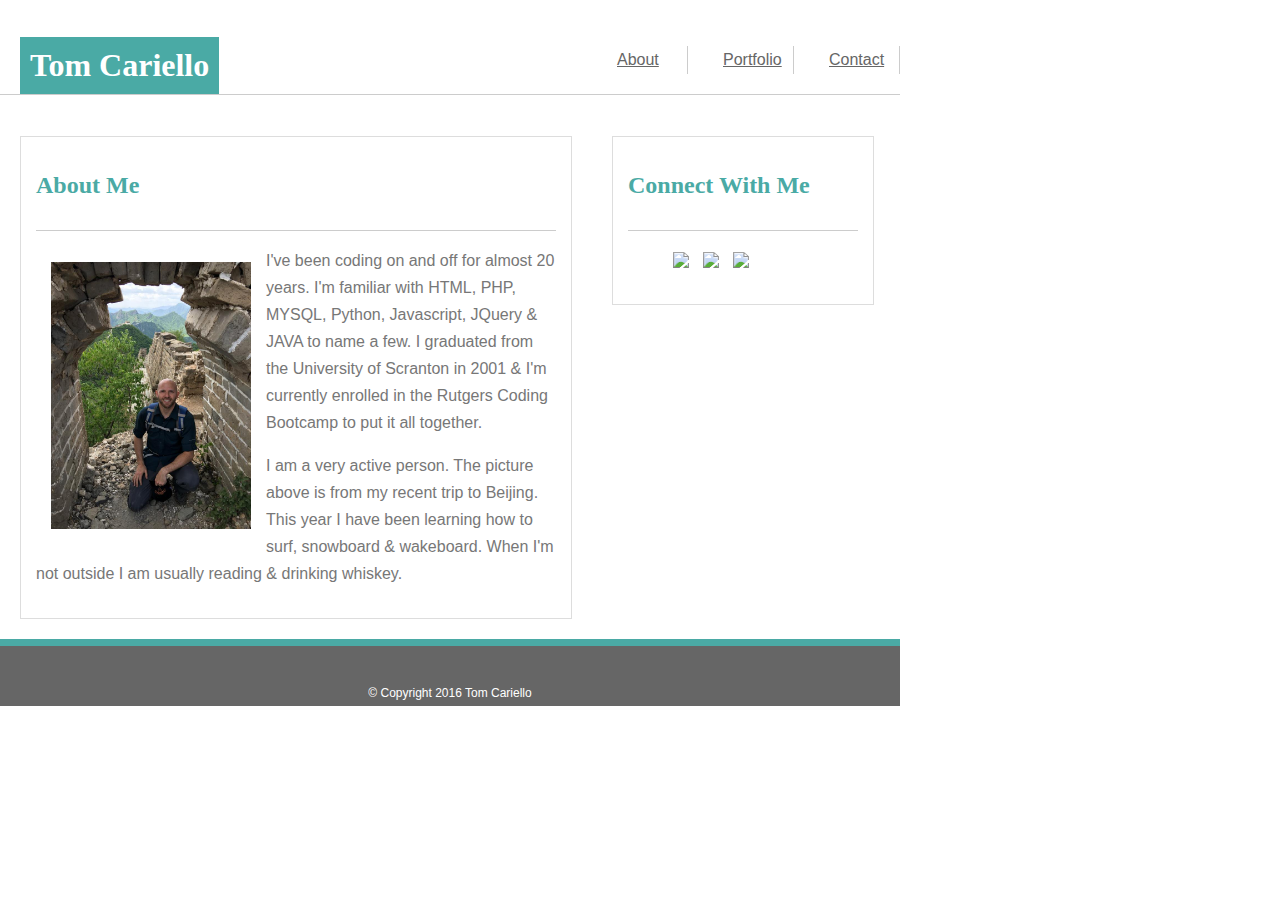
==== index.html @ b9737534 "improvements to about me" ====
<doctype html>

<html>
	<head>
		<title>Tom Cariello's Portfolio</title>

	<link rel="stylesheet" type="text/css" href="assets/css/style.css">
	</head>

<body>

<div class="container">
	<header>
		<h1>Tom Cariello</h1>
			<nav>
				<ul>
					<li><a href="#">Contact</a></li>
					<li><a href="#">Portfolio</a></li>
					<li><a href="#">About</a></li>
				</ul>
			</nav>
	</header>

	<section class="main">
		<div class="about">

			<header>
					<h2>About Me</h2>
			</header>
			<content>
				<img class="profile" src="assets\images\profile.jpg">

				<p>I've been coding on and off for almost 20 years. I'm familiar with HTML, PHP, MYSQL, Python, Javascript, JQuery & JAVA to name a few. I graduated from the University of Scranton in 2001 & I'm currently enrolled in the Rutgers Coding Bootcamp to put it all together.</p>
				
				<p>I am a very active person. The picture above is from my recent trip to Beijing. This year I have been learning how to surf, snowboard & wakeboard. When I'm not outside I am usually reading & drinking whiskey.</p>
			
			</content>
		</div>

		<content>
			<div class="connect">
			<header>
					<h2>Connect With Me</h2>
			</header>
				<ul>
					<li><img src="assets\images\github.png"></li>
					<li><img src="assets\images\linkedin.png"></li>
					<li><img src="assets\images\orange.png"></li>
				</ul>
			</div>
		</content>
	</section>


	<footer>
		<div class="foot">
			&copy; Copyright 2016 Tom Cariello
		</div>
	</footer>
	</div>
</body>

</html>
---- assets/css/style.css ----
body {
	margin: 0;
}
.container {
	width: 900px;
	background-color: #ffffff;
	margin: 0;
	float: left;
}

header {
	border-bottom: 1px solid #cccccc;
	height: 78px;
}
header h1 {
	background-color: #4aaaa5;
	float: left;
	padding: 10px;
	margin-left: 20px;
	color: #ffffff;
	font-family: 'Georgia', Times, Times New Roman, serif;
}
a {
	color: #666666;
}
.profile {
	width: 200px;
	display: block;
	float: left;
	padding: 15px;
}

header li {
	margin-left: 30px;
	display: inline-block;	
	float: right;
	font-family: 'Arial', 'Helvetica Neue', Helvetica, sans-serif;
	margin-top: 30px;
	width: 65px;
	border-right: 1px solid #cccccc;
}

section {
	clear: both;
	background-color: #333333;
	width: 900px
	height: 600px;
}

content {
	background-color: #ffffff;
}

h2 {
	display: inline-block;	
	color: #4aaaa5;
	font-family: 'Georgia', Times, Times New Roman, serif;
}

p {
	color: #777777;
	font-family: 'Arial', 'Helvetica Neue', Helvetica, sans-serif;
	line-height: 27px;
}

.about {
	width: 520px;
	background-color: #ffffff;
	margin:20px 20px;
	float: left;
	border: 1px solid #dddddd;
	padding: 15px;
}

.connect {
	width: 230px;
	background-color: #ffffff;
	margin:20px 20px;
	float: left;
	border: 1px solid #dddddd;
	padding: 15px;
}

li {
	padding: 5px;
	display: inline-block;	
}

footer {
	clear: both;
	background-color: #666666;
	border-top: 7px solid #4aaaa5;
	height: 60px;
}

.foot {
	margin-top: 40px;
	font-family: 'Arial', 'Helvetica Neue', Helvetica, sans-serif;
	font-size: 12px;
	color: #ffffff;
	text-align: center;
}
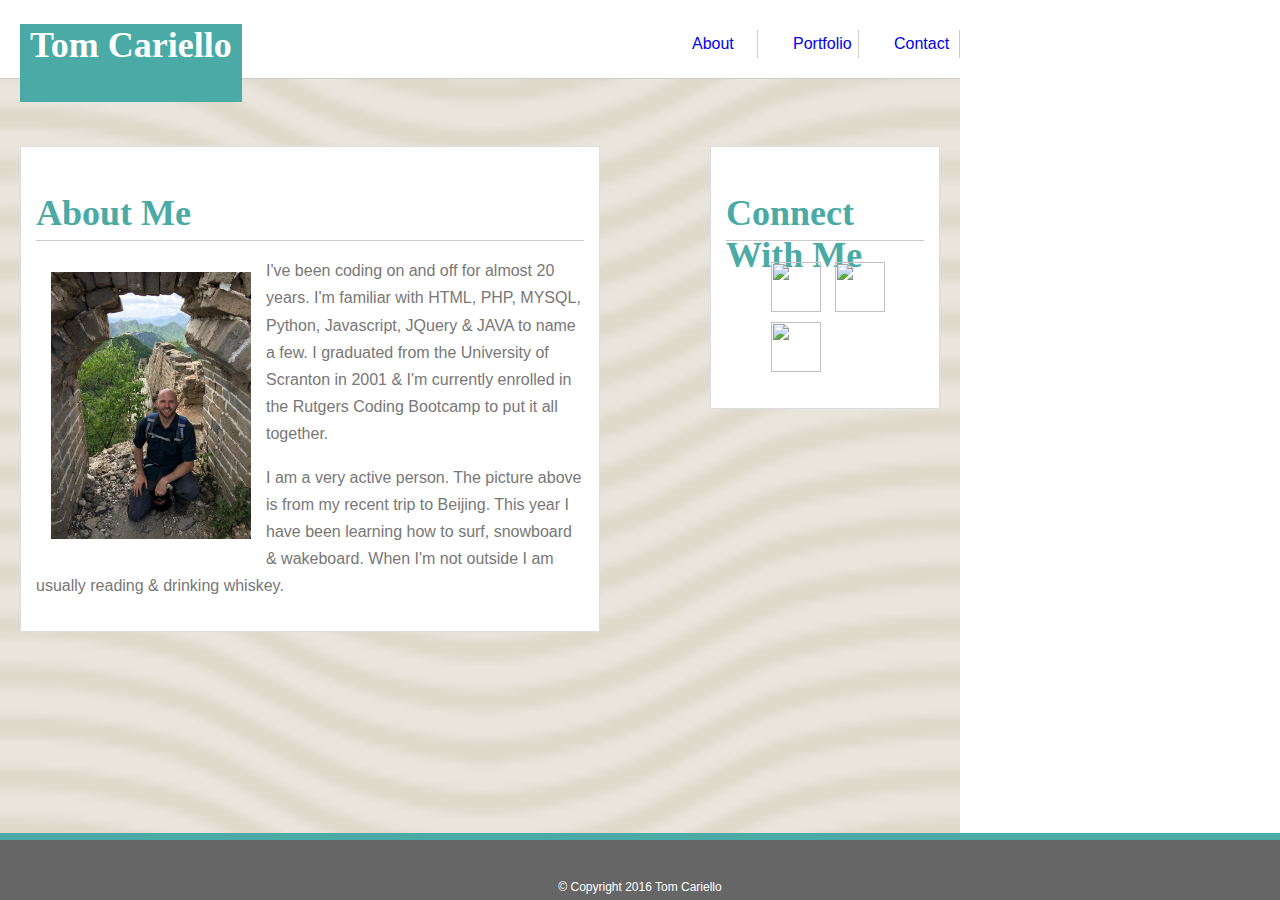
==== commit 943b0977: "general improvements" ====
--- a/index.html
+++ b/index.html
@@ -3,7 +3,7 @@
 <html>
 	<head>
 		<title>Tom Cariello's Portfolio</title>
-
+	<link rel="stylesheet" type="text/css" href="assets/css/reset.css">
 	<link rel="stylesheet" type="text/css" href="assets/css/style.css">
 	</head>
 
@@ -12,13 +12,13 @@
 <div class="container">
 	<header>
 		<h1>Tom Cariello</h1>
-			<nav>
-				<ul>
-					<li><a href="#">Contact</a></li>
-					<li><a href="#">Portfolio</a></li>
-					<li><a href="#">About</a></li>
-				</ul>
-			</nav>
+		<nav>
+			<ul>
+				<li><a href="#">Contact</a></li>
+				<li><a href="#">Portfolio</a></li>
+				<li><a href="#">About</a></li>
+			</ul>
+		</nav>
 	</header>
 
 	<section class="main">
--- a/assets/css/style.css
+++ b/assets/css/style.css
@@ -1,27 +1,40 @@
 body {
-	margin: 0;
+    width:100%;
+    height: 100%;
+    background-color: #ffffff;
+    margin: 0;
+    padding: 0;
+    font-family: 'Arial', 'Helvetica Neue', Helvetica, sans-serif;
 }
 .container {
-	width: 900px;
-	background-color: #ffffff;
-	margin: 0;
-	float: left;
+	width: 960px;
+	height: 100%;
+	/*background-color: #cccccc;*/
+	background-image: url('../images/wov.png');
+	background-repeat: repeat;
+	background-size: 100%;
+	/*border: 1px solid black;*/
 }
 
 header {
 	border-bottom: 1px solid #cccccc;
 	height: 78px;
+	background-color: #ffffff;
+	margin: 0px;
 }
 header h1 {
 	background-color: #4aaaa5;
 	float: left;
-	padding: 10px;
+	height: 100%;
+	padding: 0 10px 0 10px;
 	margin-left: 20px;
 	color: #ffffff;
-	font-family: 'Georgia', Times, Times New Roman, serif;
+	font-family: 'Georgia', 'Times New Roman', Times, serif;
+	font-size:36px;
 }
 a {
-	color: #666666;
+	color: #7777777;
+	text-decoration: none;
 }
 .profile {
 	width: 200px;
@@ -34,9 +47,8 @@
 	margin-left: 30px;
 	display: inline-block;	
 	float: right;
-	font-family: 'Arial', 'Helvetica Neue', Helvetica, sans-serif;
 	margin-top: 30px;
-	width: 65px;
+	width: 60px;
 	border-right: 1px solid #cccccc;
 }
 
@@ -47,40 +59,37 @@
 	height: 600px;
 }
 
-content {
-	background-color: #ffffff;
-}
-
 h2 {
 	display: inline-block;	
 	color: #4aaaa5;
-	font-family: 'Georgia', Times, Times New Roman, serif;
+	font-family: 'Georgia', 'Times New Roman', Times, serif;
+	font-size:36px;
 }
 
 p {
 	color: #777777;
 	font-family: 'Arial', 'Helvetica Neue', Helvetica, sans-serif;
-	line-height: 27px;
+	line-height: 170%;
 }
 
-.about {
-	width: 520px;
+.about, .connect {
 	background-color: #ffffff;
 	margin:20px 20px;
-	float: left;
 	border: 1px solid #dddddd;
 	padding: 15px;
 }
+.about {
+	width: 548px;
+	float: left;
+}
 
 .connect {
-	width: 230px;
-	background-color: #ffffff;
-	margin:20px 20px;
-	float: left;
-	border: 1px solid #dddddd;
-	padding: 15px;
+	width: 198px;
+	float: right;
 }
-
+li img {
+	width: 50px;
+}
 li {
 	padding: 5px;
 	display: inline-block;	
@@ -91,6 +100,9 @@
 	background-color: #666666;
 	border-top: 7px solid #4aaaa5;
 	height: 60px;
+	position: fixed;
+	bottom: 0px;
+	width: 100%;
 }
 
 .foot {
@@ -99,4 +111,4 @@
 	font-size: 12px;
 	color: #ffffff;
 	text-align: center;
-}
+}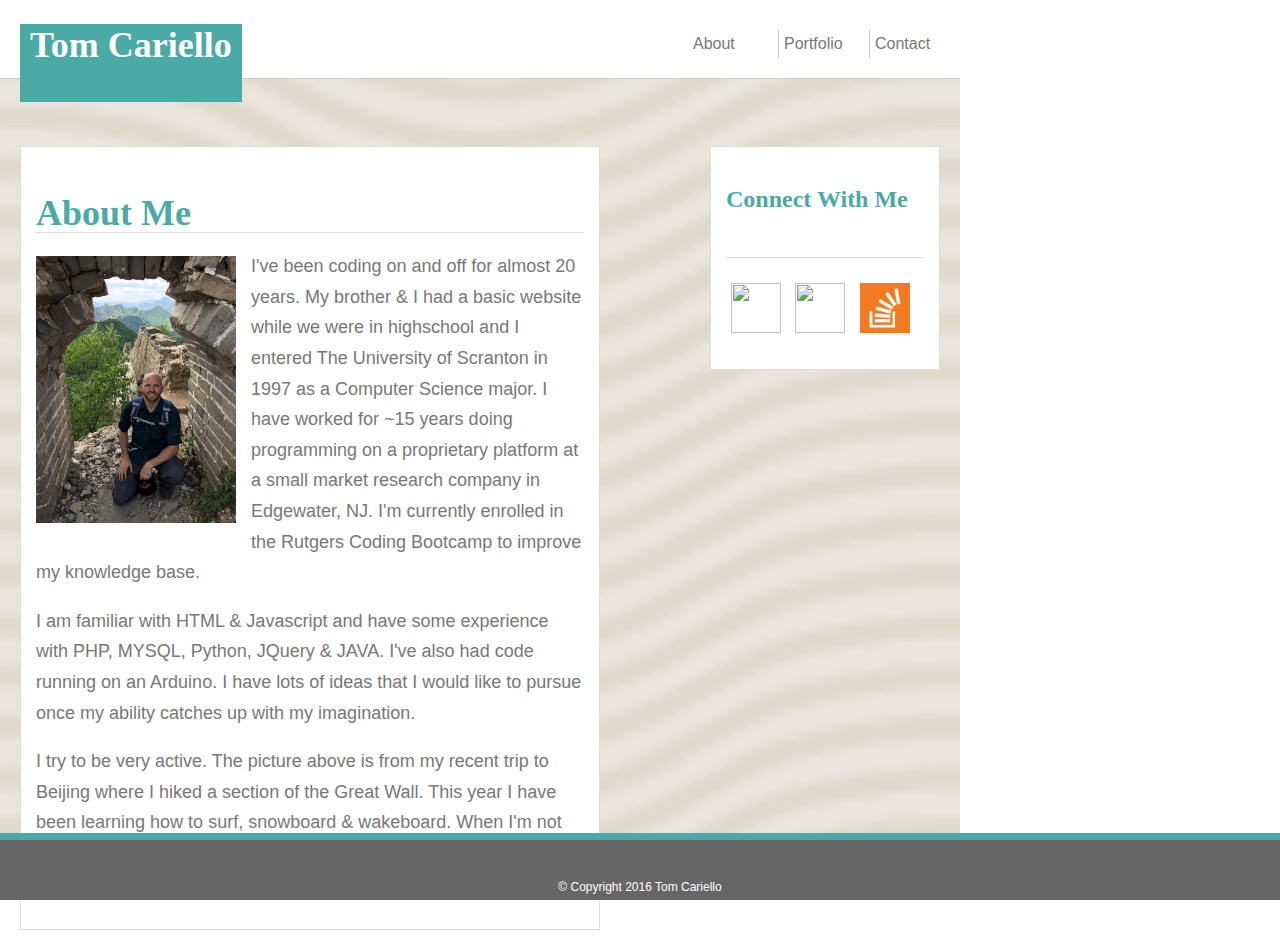
==== commit fc227c48: "more tweaks" ====
--- a/index.html
+++ b/index.html
@@ -14,38 +14,44 @@
 		<h1>Tom Cariello</h1>
 		<nav>
 			<ul>
-				<li><a href="#">Contact</a></li>
-				<li><a href="#">Portfolio</a></li>
+				<li ><a href="#">Contact</a></li>
+				<li class="seperator"><a href="#">Portfolio</a></li>
 				<li><a href="#">About</a></li>
 			</ul>
 		</nav>
 	</header>
 
 	<section class="main">
-		<div class="about">
+		
+		<div class="about"> <!-- entire about window -->
 
-			<header>
+			<!-- <header> -->
+			<div class="aboutme">
 					<h2>About Me</h2>
-			</header>
+			<!-- </header> -->
+			</div>
+
 			<content>
 				<img class="profile" src="assets\images\profile.jpg">
 
-				<p>I've been coding on and off for almost 20 years. I'm familiar with HTML, PHP, MYSQL, Python, Javascript, JQuery & JAVA to name a few. I graduated from the University of Scranton in 2001 & I'm currently enrolled in the Rutgers Coding Bootcamp to put it all together.</p>
+				<p>I've been coding on and off for almost 20 years. My brother & I had a basic website while we were in highschool and I entered The University of Scranton in 1997 as a Computer Science major. I have worked for ~15 years doing programming on a proprietary platform at a small market research company in Edgewater, NJ. I'm currently enrolled in the Rutgers Coding Bootcamp to improve my knowledge base.</p>
+
+				<p>I am familiar with HTML & Javascript and have some experience with PHP, MYSQL, Python, JQuery & JAVA. I've also had code running on an Arduino. I have lots of ideas that I would like to pursue once my ability catches up with my imagination.</p>
 				
-				<p>I am a very active person. The picture above is from my recent trip to Beijing. This year I have been learning how to surf, snowboard & wakeboard. When I'm not outside I am usually reading & drinking whiskey.</p>
+				<p>I try to be very active. The picture above is from my recent trip to Beijing where I hiked a section of the Great Wall. This year I have been learning how to surf, snowboard & wakeboard. When I'm not outside I am usually reading & sampling a variety of whiskeys.</p>
 			
 			</content>
 		</div>
 
 		<content>
 			<div class="connect">
-			<header>
-					<h2>Connect With Me</h2>
-			</header>
-				<ul>
+
+				<h3>Connect With Me</h2>
+				
+				<ul class="icons">
 					<li><img src="assets\images\github.png"></li>
 					<li><img src="assets\images\linkedin.png"></li>
-					<li><img src="assets\images\orange.png"></li>
+					<li><img src="assets\images\stack.png"></li>
 				</ul>
 			</div>
 		</content>
--- a/assets/css/style.css
+++ b/assets/css/style.css
@@ -9,11 +9,9 @@
 .container {
 	width: 960px;
 	height: 100%;
-	/*background-color: #cccccc;*/
 	background-image: url('../images/wov.png');
 	background-repeat: repeat;
 	background-size: 100%;
-	/*border: 1px solid black;*/
 }
 
 header {
@@ -33,59 +31,82 @@
 	font-size:36px;
 }
 a {
-	color: #7777777;
+	color: #777777;
 	text-decoration: none;
 }
 .profile {
 	width: 200px;
 	display: block;
 	float: left;
-	padding: 15px;
+	padding: 5px 15px 15px 0;
 }
 
 header li {
-	margin-left: 30px;
 	display: inline-block;	
 	float: right;
 	margin-top: 30px;
-	width: 60px;
+	width: 80px;
+}
+.seperator {
+	border-left: 1px solid #cccccc;
 	border-right: 1px solid #cccccc;
 }
-
 section {
 	clear: both;
-	background-color: #333333;
 	width: 900px
 	height: 600px;
+}
+
+.aboutme {
+	color: #4aaaa5;
+	height: 70px;
+	border-bottom: 1px solid #dddddd;
 }
 
 h2 {
 	display: inline-block;	
 	color: #4aaaa5;
 	font-family: 'Georgia', 'Times New Roman', Times, serif;
-	font-size:36px;
+	font-size: 36px;
+	text-decoration: bold;
+}
+h3 {
+	display: inline-block;	
+	color: #4aaaa5;
+	font-family: 'Georgia', 'Times New Roman', Times, serif;
+	font-size: 24px;
 }
 
 p {
 	color: #777777;
 	font-family: 'Arial', 'Helvetica Neue', Helvetica, sans-serif;
 	line-height: 170%;
+	font-size: 18px;
+	margin-bottom: 10px;
 }
+
+.icons {
+	border-top: 1px solid #dddddd;
+	margin-top: 20px;
+	padding: 20px 0 0 0;
+}
+
 
 .about, .connect {
 	background-color: #ffffff;
 	margin:20px 20px;
 	border: 1px solid #dddddd;
-	padding: 15px;
 }
 .about {
 	width: 548px;
 	float: left;
+	padding: 15px 15px 50px 15px;
 }
 
 .connect {
 	width: 198px;
 	float: right;
+	padding: 15px;
 }
 li img {
 	width: 50px;
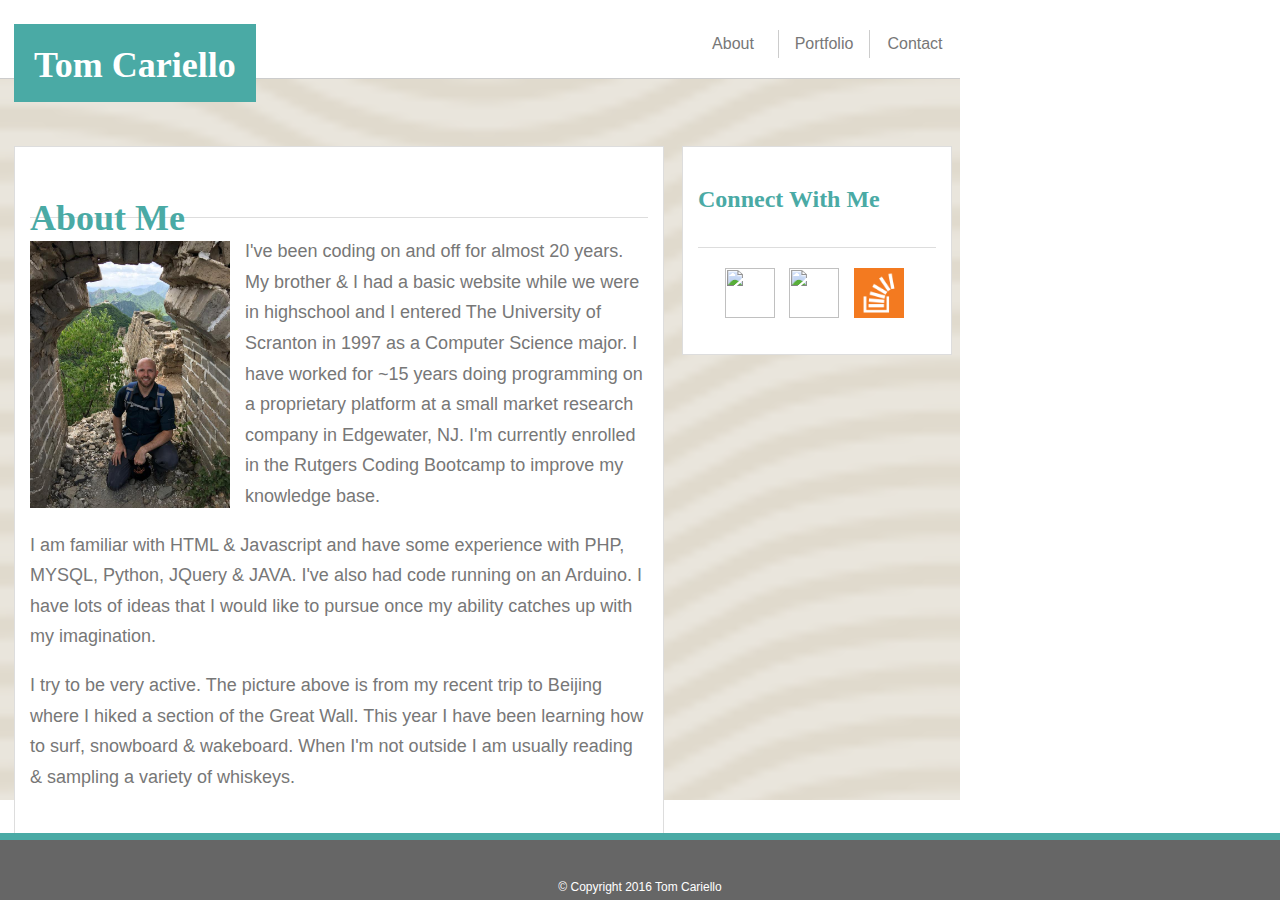
==== commit 681b822f: "About Me page finalized" ====
--- a/index.html
+++ b/index.html
@@ -9,60 +9,59 @@
 
 <body>
 
-<div class="container">
-	<header>
-		<h1>Tom Cariello</h1>
-		<nav>
-			<ul>
-				<li ><a href="#">Contact</a></li>
-				<li class="seperator"><a href="#">Portfolio</a></li>
-				<li><a href="#">About</a></li>
-			</ul>
-		</nav>
-	</header>
+	<div class="container">
+		<header>
+			<h1>Tom Cariello</h1>
+			<nav>
+				<ul>
+					<li ><a href="#">Contact</a></li>
+					<li class="seperator"><a href="#">Portfolio</a></li>
+					<li><a href="#">About</a></li>
+				</ul>
+			</nav>
+		</header>
 
-	<section class="main">
-		
-		<div class="about"> <!-- entire about window -->
+		<section class="main">
+			
+			<div class="about"> <!-- entire about window -->
 
-			<!-- <header> -->
-			<div class="aboutme">
-					<h2>About Me</h2>
-			<!-- </header> -->
+				<div class="aboutme">
+						<h2>About Me</h2>
+				</div>
+
+				<content>
+					<img class="profile" src="assets\images\profile.jpg">
+
+					<p>I've been coding on and off for almost 20 years. My brother & I had a basic website while we were in highschool and I entered The University of Scranton in 1997 as a Computer Science major. I have worked for ~15 years doing programming on a proprietary platform at a small market research company in Edgewater, NJ. I'm currently enrolled in the Rutgers Coding Bootcamp to improve my knowledge base.</p>
+
+					<p>I am familiar with HTML & Javascript and have some experience with PHP, MYSQL, Python, JQuery & JAVA. I've also had code running on an Arduino. I have lots of ideas that I would like to pursue once my ability catches up with my imagination.</p>
+					
+					<p>I try to be very active. The picture above is from my recent trip to Beijing where I hiked a section of the Great Wall. This year I have been learning how to surf, snowboard & wakeboard. When I'm not outside I am usually reading & sampling a variety of whiskeys.</p>
+				
+				</content>
 			</div>
 
 			<content>
-				<img class="profile" src="assets\images\profile.jpg">
+				<div class="connect">
 
-				<p>I've been coding on and off for almost 20 years. My brother & I had a basic website while we were in highschool and I entered The University of Scranton in 1997 as a Computer Science major. I have worked for ~15 years doing programming on a proprietary platform at a small market research company in Edgewater, NJ. I'm currently enrolled in the Rutgers Coding Bootcamp to improve my knowledge base.</p>
-
-				<p>I am familiar with HTML & Javascript and have some experience with PHP, MYSQL, Python, JQuery & JAVA. I've also had code running on an Arduino. I have lots of ideas that I would like to pursue once my ability catches up with my imagination.</p>
-				
-				<p>I try to be very active. The picture above is from my recent trip to Beijing where I hiked a section of the Great Wall. This year I have been learning how to surf, snowboard & wakeboard. When I'm not outside I am usually reading & sampling a variety of whiskeys.</p>
-			
+					<h3>Connect With Me</h2>
+					
+					<ul class="icons">
+						<li><a href="https://github.com/Tomcariello" target="_blank"><img src="assets\images\github.png"></a></li>
+						<li><a href="http://www.linkedin.com/in/tom-cariello" target="_blank"><img src="assets\images\linkedin.png"></a></li>
+						<li><a href="http://stackoverflow.com/users/6637361/tom-cariello" target="_blank"><img src="assets\images\stack.png"></a></li>
+					</ul>
+				</div>
 			</content>
-		</div>
-
-		<content>
-			<div class="connect">
-
-				<h3>Connect With Me</h2>
-				
-				<ul class="icons">
-					<li><img src="assets\images\github.png"></li>
-					<li><img src="assets\images\linkedin.png"></li>
-					<li><img src="assets\images\stack.png"></li>
-				</ul>
-			</div>
-		</content>
-	</section>
+		</section>
 
 
-	<footer>
-		<div class="foot">
-			&copy; Copyright 2016 Tom Cariello
-		</div>
-	</footer>
+		<footer>
+			<div class="foot">
+				&copy; Copyright 2016 Tom Cariello
+			</div>
+		</footer>
+
 	</div>
 </body>
 
--- a/assets/css/style.css
+++ b/assets/css/style.css
@@ -8,7 +8,7 @@
 }
 .container {
 	width: 960px;
-	height: 100%;
+	height: 800px; /*Why doesn't this work when height is set to 100%?*/
 	background-image: url('../images/wov.png');
 	background-repeat: repeat;
 	background-size: 100%;
@@ -24,12 +24,21 @@
 	background-color: #4aaaa5;
 	float: left;
 	height: 100%;
-	padding: 0 10px 0 10px;
-	margin-left: 20px;
+	/*padding: 0 10px 0 10px;*/
+	margin-left: 14px;
 	color: #ffffff;
 	font-family: 'Georgia', 'Times New Roman', Times, serif;
 	font-size:36px;
+	text-align: center;
 }
+
+header > h1 {
+    height: 38px;
+    padding: 20px;
+}
+
+
+
 a {
 	color: #777777;
 	text-decoration: none;
@@ -46,6 +55,7 @@
 	float: right;
 	margin-top: 30px;
 	width: 80px;
+	text-align: center;
 }
 .seperator {
 	border-left: 1px solid #cccccc;
@@ -54,13 +64,7 @@
 section {
 	clear: both;
 	width: 900px
-	height: 600px;
-}
-
-.aboutme {
-	color: #4aaaa5;
-	height: 70px;
-	border-bottom: 1px solid #dddddd;
+	min-height: 600px;
 }
 
 h2 {
@@ -68,13 +72,14 @@
 	color: #4aaaa5;
 	font-family: 'Georgia', 'Times New Roman', Times, serif;
 	font-size: 36px;
-	text-decoration: bold;
+	font-weight: 800;
 }
 h3 {
 	display: inline-block;	
 	color: #4aaaa5;
 	font-family: 'Georgia', 'Times New Roman', Times, serif;
 	font-size: 24px;
+	font-weight: 800;
 }
 
 p {
@@ -85,28 +90,34 @@
 	margin-bottom: 10px;
 }
 
-.icons {
-	border-top: 1px solid #dddddd;
-	margin-top: 20px;
-	padding: 20px 0 0 0;
-}
-
-
 .about, .connect {
 	background-color: #ffffff;
-	margin:20px 20px;
 	border: 1px solid #dddddd;
 }
 .about {
-	width: 548px;
+	width: 618px;
 	float: left;
 	padding: 15px 15px 50px 15px;
+	margin:20px 14px;
 }
 
+.aboutme {
+	color: #4aaaa5;
+	height: 30px;
+	padding: 5px 0 20px 0;
+	border-bottom: 1px solid #dddddd;
+}
 .connect {
-	width: 198px;
+	width: 238px;
 	float: right;
-	padding: 15px;
+	padding: 15px 15px 15px 15px;
+	margin: 20px 8px 20px 0px;
+}
+.icons {
+	border-top: 1px solid #dddddd;
+	margin-top: 20px auto 0 auto;
+	margin-top: 10px;
+	padding: 15px 22px 0;
 }
 li img {
 	width: 50px;
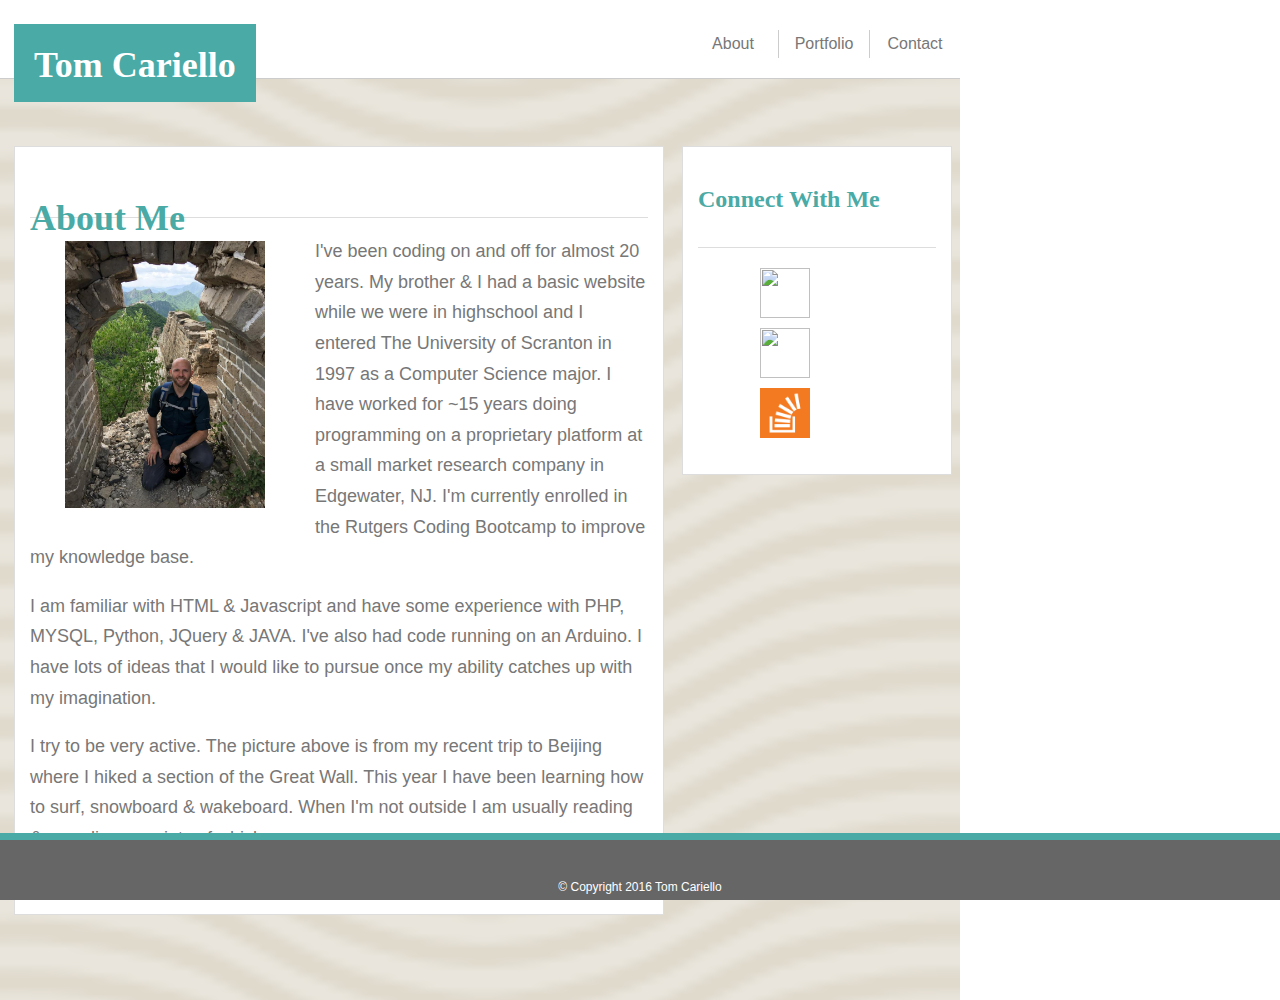
==== commit bb68a30a: "Portfolio Page take 1" ====
--- a/index.html
+++ b/index.html
@@ -14,8 +14,8 @@
 			<h1>Tom Cariello</h1>
 			<nav>
 				<ul>
-					<li ><a href="#">Contact</a></li>
-					<li class="seperator"><a href="#">Portfolio</a></li>
+					<li ><a href="contact.html">Contact</a></li>
+					<li class="seperator"><a href="portfolio.html">Portfolio</a></li>
 					<li><a href="#">About</a></li>
 				</ul>
 			</nav>
--- a/assets/css/style.css
+++ b/assets/css/style.css
@@ -8,7 +8,7 @@
 }
 .container {
 	width: 960px;
-	height: 800px; /*Why doesn't this work when height is set to 100%?*/
+	height: 1000px; /*Why doesn't this work when height is set to 100%?*/
 	background-image: url('../images/wov.png');
 	background-repeat: repeat;
 	background-size: 100%;
@@ -36,8 +36,6 @@
     height: 38px;
     padding: 20px;
 }
-
-
 
 a {
 	color: #777777;
@@ -122,6 +120,7 @@
 li img {
 	width: 50px;
 }
+
 li {
 	padding: 5px;
 	display: inline-block;	
@@ -143,4 +142,30 @@
 	font-size: 12px;
 	color: #ffffff;
 	text-align: center;
+}
+
+.pf1, .pf2, .pf3, .pf4, .pf5 {
+	float: left;
+	width: 270px;
+	color: #ffffff;
+}
+
+.text1 {
+	position: relative;
+	bottom: 50px;
+	background-color: #4aaaa5;
+	text-align: center;
+	height: 20px;
+	width: 250px;
+	margin: 0 35px;
+    padding: 10px 0;
+}
+
+img {
+	width: 250px;
+	margin: 0 35px;
+}
+
+.pf_container {
+	margin-top: 20px;
 }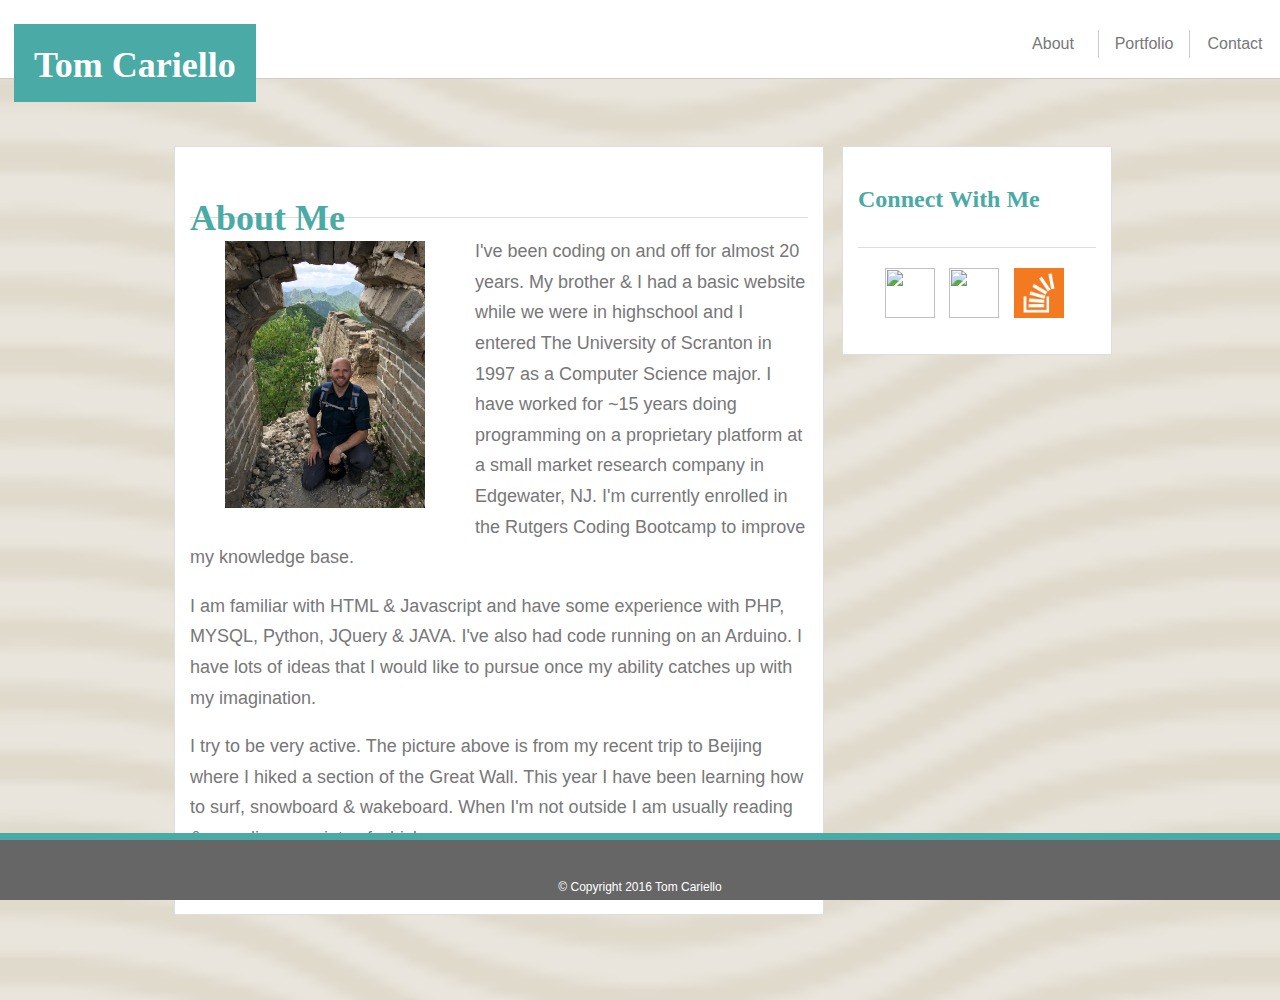
==== commit 2c077978: "spacing fixed & contact page updated" ====
--- a/index.html
+++ b/index.html
@@ -3,8 +3,9 @@
 <html>
 	<head>
 		<title>Tom Cariello's Portfolio</title>
-	<link rel="stylesheet" type="text/css" href="assets/css/reset.css">
-	<link rel="stylesheet" type="text/css" href="assets/css/style.css">
+		<link rel="stylesheet" type="text/css" href="assets/css/reset.css">
+		<link rel="stylesheet" type="text/css" href="assets/css/style.css">
+	
 	</head>
 
 <body>
--- a/assets/css/style.css
+++ b/assets/css/style.css
@@ -7,7 +7,7 @@
     font-family: 'Arial', 'Helvetica Neue', Helvetica, sans-serif;
 }
 .container {
-	width: 960px;
+	width: 100%;
 	height: 1000px; /*Why doesn't this work when height is set to 100%?*/
 	background-image: url('../images/wov.png');
 	background-repeat: repeat;
@@ -19,7 +19,10 @@
 	height: 78px;
 	background-color: #ffffff;
 	margin: 0px;
+	width: 100%;
 }
+
+
 header h1 {
 	background-color: #4aaaa5;
 	float: left;
@@ -59,10 +62,14 @@
 	border-left: 1px solid #cccccc;
 	border-right: 1px solid #cccccc;
 }
+.main {
+	width: 960px;
+}
 section {
 	clear: both;
 	width: 900px
 	min-height: 600px;
+	margin: auto;
 }
 
 h2 {
@@ -119,6 +126,7 @@
 }
 li img {
 	width: 50px;
+	margin: 0px;
 }
 
 li {
@@ -159,6 +167,8 @@
 	width: 250px;
 	margin: 0 35px;
     padding: 10px 0;
+    text-decoration: bold;
+    font-size: 20px;
 }
 
 img {
@@ -168,4 +178,21 @@
 
 .pf_container {
 	margin-top: 20px;
+}
+
+input {
+	margin-bottom: 20px;
+}
+
+form > p {
+	margin: 0;
+}
+
+input[type=text] {
+	width: 600px;
+}
+
+textarea {
+	width: 600px;
+	height: 200px;
 }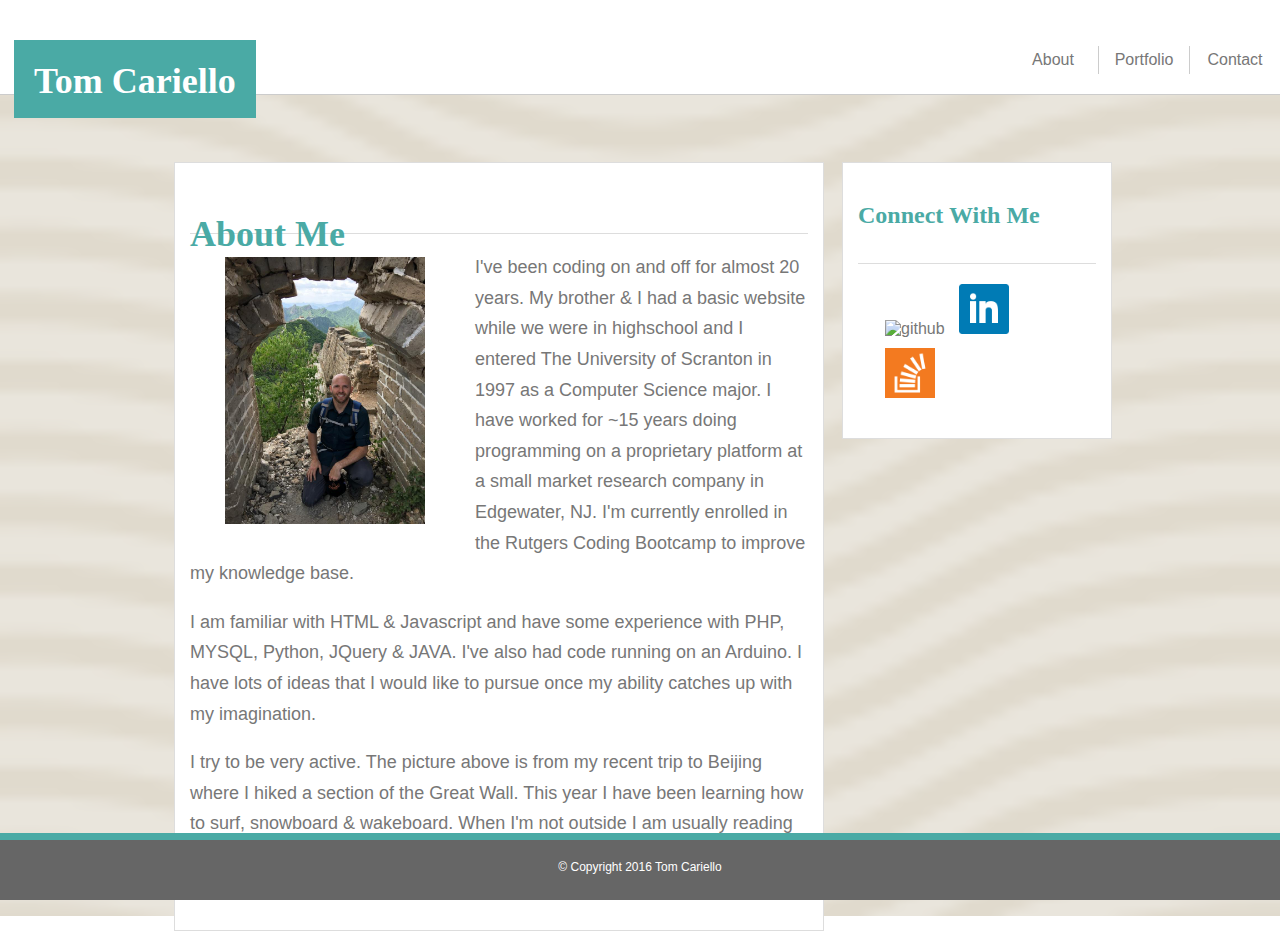
==== commit d1b6f859: "1st Homework Done. Fixed footer and validated HTML" ====
--- a/index.html
+++ b/index.html
@@ -1,4 +1,4 @@
-<doctype html>
+<!doctype html>
 
 <html>
 	<head>
@@ -31,7 +31,7 @@
 				</div>
 
 				<content>
-					<img class="profile" src="assets\images\profile.jpg">
+					<img class="profile" src="assets\images\profile.jpg" alt="Tom on the Great Wall">
 
 					<p>I've been coding on and off for almost 20 years. My brother & I had a basic website while we were in highschool and I entered The University of Scranton in 1997 as a Computer Science major. I have worked for ~15 years doing programming on a proprietary platform at a small market research company in Edgewater, NJ. I'm currently enrolled in the Rutgers Coding Bootcamp to improve my knowledge base.</p>
 
@@ -45,12 +45,12 @@
 			<content>
 				<div class="connect">
 
-					<h3>Connect With Me</h2>
+					<h3>Connect With Me</h3>
 					
 					<ul class="icons">
-						<li><a href="https://github.com/Tomcariello" target="_blank"><img src="assets\images\github.png"></a></li>
-						<li><a href="http://www.linkedin.com/in/tom-cariello" target="_blank"><img src="assets\images\linkedin.png"></a></li>
-						<li><a href="http://stackoverflow.com/users/6637361/tom-cariello" target="_blank"><img src="assets\images\stack.png"></a></li>
+						<li><a href="https://github.com/Tomcariello" target="_blank"><img src="assets\images\Github.png" alt="github"></a></li>
+						<li><a href="http://www.linkedin.com/in/tom-cariello" target="_blank"><img src="assets\images\linkedin.png" alt="Linkedin"></a></li>
+						<li><a href="http://stackoverflow.com/users/6637361/tom-cariello" target="_blank"><img src="assets\images\stack.png" alt="Stack OverFlow"></a></li>
 					</ul>
 				</div>
 			</content>
--- a/assets/css/style.css
+++ b/assets/css/style.css
@@ -8,7 +8,7 @@
 }
 .container {
 	width: 100%;
-	height: 1000px; /*Why doesn't this work when height is set to 100%?*/
+	height: 900px; /*Why doesn't this work when height is set to 100%?*/
 	background-image: url('../images/wov.png');
 	background-repeat: repeat;
 	background-size: 100%;
@@ -44,6 +44,11 @@
 	color: #777777;
 	text-decoration: none;
 }
+
+a:hover {
+	text-decoration: underline;
+}
+
 .profile {
 	width: 200px;
 	display: block;
@@ -145,7 +150,7 @@
 }
 
 .foot {
-	margin-top: 40px;
+	margin-top: 20px;
 	font-family: 'Arial', 'Helvetica Neue', Helvetica, sans-serif;
 	font-size: 12px;
 	color: #ffffff;
@@ -190,9 +195,23 @@
 
 input[type=text] {
 	width: 600px;
+	color: #aaaaaa;
 }
 
 textarea {
 	width: 600px;
 	height: 200px;
+	color: #cccccc;
+}
+
+button {
+	color: #ffffff;
+	background-color: #4aaaa5;
+	border: none;
+	padding: 8px 16px;
+	margin: 10px 5px;
+}
+
+button:hover {
+	background-color: #6cccc7;
 }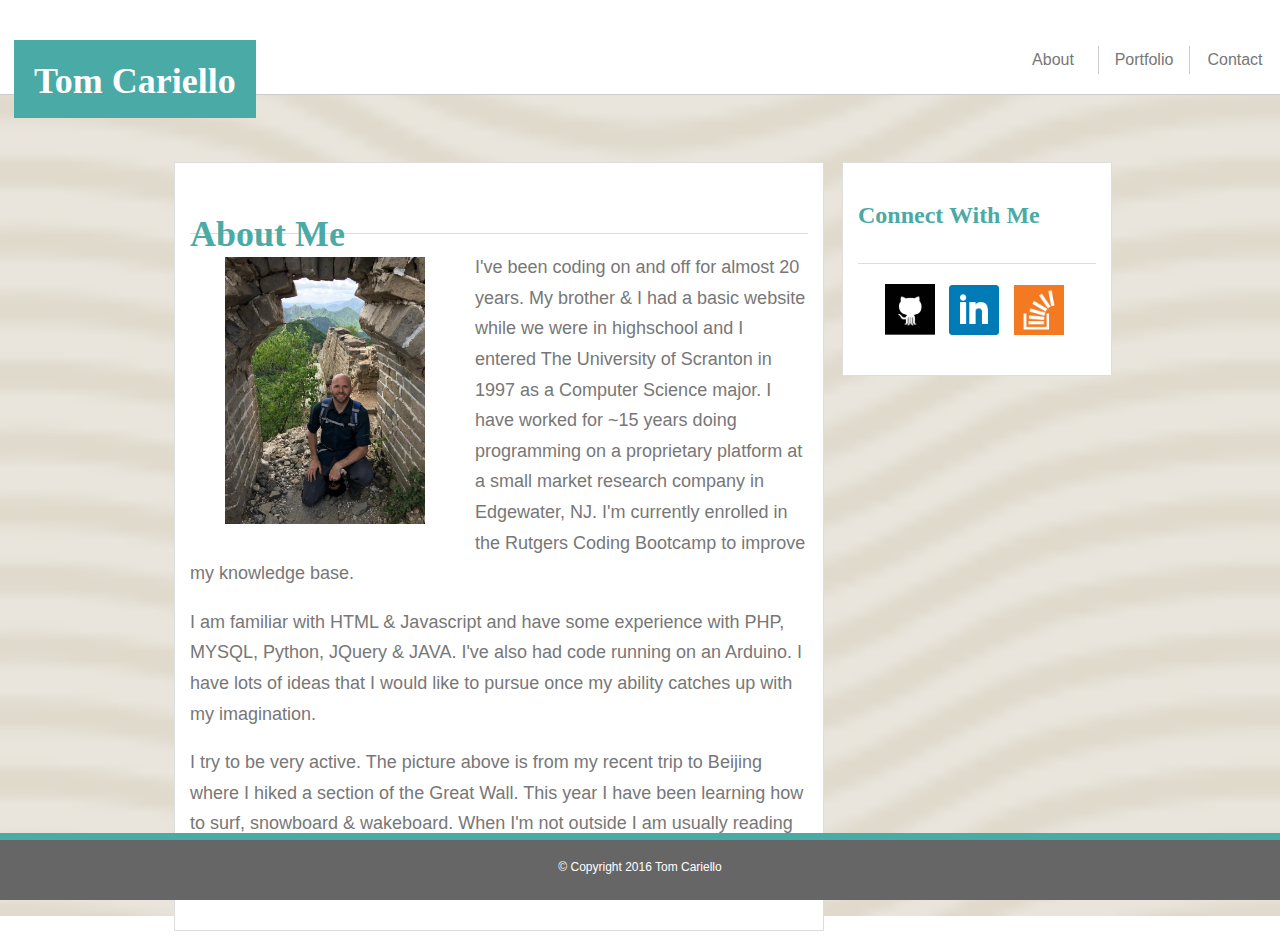
==== commit 9fc80faf: "fix github graphic reference" ====
--- a/index.html
+++ b/index.html
@@ -48,7 +48,7 @@
 					<h3>Connect With Me</h3>
 					
 					<ul class="icons">
-						<li><a href="https://github.com/Tomcariello" target="_blank"><img src="assets\images\Github.png" alt="github"></a></li>
+						<li><a href="https://github.com/Tomcariello" target="_blank"><img src="assets\images\github.png" alt="github"></a></li>
 						<li><a href="http://www.linkedin.com/in/tom-cariello" target="_blank"><img src="assets\images\linkedin.png" alt="Linkedin"></a></li>
 						<li><a href="http://stackoverflow.com/users/6637361/tom-cariello" target="_blank"><img src="assets\images\stack.png" alt="Stack OverFlow"></a></li>
 					</ul>
